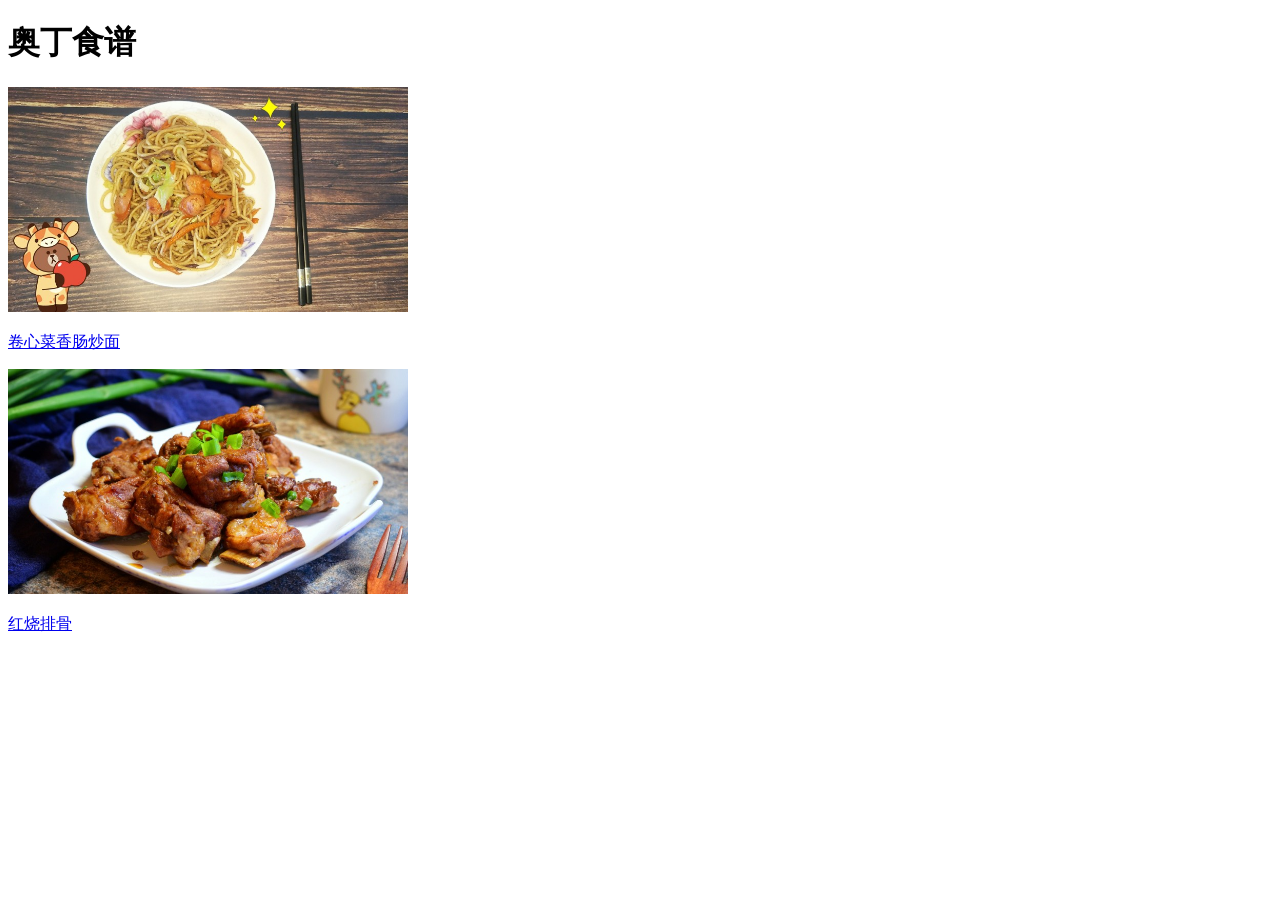
==== index.html @ dc475b0e "网页内容扩充 增加了两个食谱页面" ====
<!DOCTYPE html>
<html lang="en">
<head>
    <meta charset="UTF-8">
    <meta name="viewport" content="width=device-width, initial-scale=1.0">
    <title>食谱主页</title>
</head>
<body>
    <h1>奥丁食谱</h1>
    <div>
        <img src="/images/卷心菜香肠炒面.jpg" alt="卷心菜香肠炒面图片" width="400">
        <p><a href="recipes/卷心菜香肠炒面.html">卷心菜香肠炒面</a></p>
        
    </div>
    <div>
        <img src="/images/红烧排骨.jpg" alt="红烧排骨图片" width="400">
        <p><a href="recipes/红烧排骨.html">红烧排骨</a></p>
        
    </div>
    
</body>
</html>
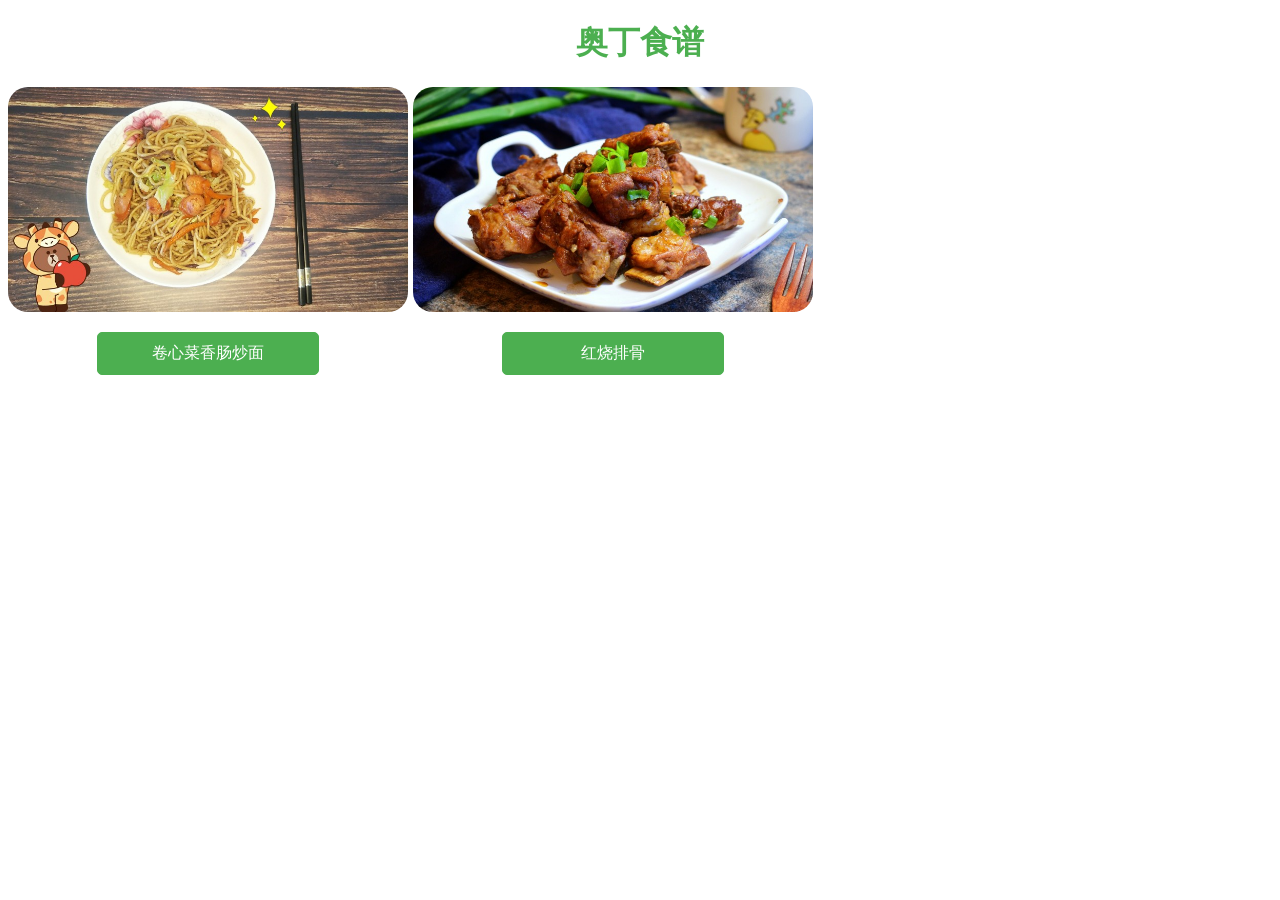
==== commit fd1e87e6: "修改新样式" ====
--- a/index.html
+++ b/index.html
@@ -4,18 +4,19 @@
     <meta charset="UTF-8">
     <meta name="viewport" content="width=device-width, initial-scale=1.0">
     <title>食谱主页</title>
+    <link rel="stylesheet" href="./style.css">
 </head>
 <body>
     <h1>奥丁食谱</h1>
-    <div>
-        <img src="/images/卷心菜香肠炒面.jpg" alt="卷心菜香肠炒面图片" width="400">
+    <div class="a1">
+        <div>
+        <img src="./images/卷心菜香肠炒面.jpg" alt="卷心菜香肠炒面图片" width="400">
         <p><a href="recipes/卷心菜香肠炒面.html">卷心菜香肠炒面</a></p>
-        
-    </div>
-    <div>
-        <img src="/images/红烧排骨.jpg" alt="红烧排骨图片" width="400">
+        </div>
+        <div>
+        <img src="./images/红烧排骨.jpg" alt="红烧排骨图片" width="400">
         <p><a href="recipes/红烧排骨.html">红烧排骨</a></p>
-        
+        </div>
     </div>
     
 </body>
--- a/style.css
+++ b/style.css
@@ -0,0 +1,55 @@
+h1{
+    text-align: center;
+    color: #4CAF50;
+}
+.a1{
+    display: flex;
+    gap: 5px;
+}
+.a1 div img{
+    max-width: 100%;
+    height: auto;
+    border-radius: 20px;
+}
+a{
+    text-decoration: none;
+    display: inline-block;
+    padding: 10px 20px;
+    background-color: #4CAF50;
+    color: white;
+    border-radius: 5px;
+    border: 1px solid #4CAF50;
+    cursor: pointer;
+    width: 180px;
+    text-align: center;
+    margin-top: 0;
+}
+a:hover{
+    background-color: #45a049;
+}
+.a1 p{
+    text-align: center;
+    margin-bottom: 30px;
+}
+h3{
+    padding: 10px 20px;
+    background-color: #4db48d;
+    color: white;
+    border-radius: 8px;
+    border: 1px solid #4db48d;
+    width: 80px;
+    text-align: center;
+}
+.ps{
+    font-style: italic;
+    font-family: kaiti;
+    color: chocolate;
+}
+ul{
+    display: flex;          /* 让 li 横着排 */
+    gap: 5px 50px;              /* 每个 li 之间留出 15px 的间距 */
+    flex-wrap: wrap;
+    list-style: none;       /* 去掉前面的小圆点 */
+    padding: 0;             /* 去掉默认的内边距 */
+    color: rgb(0, 0, 0)
+}
